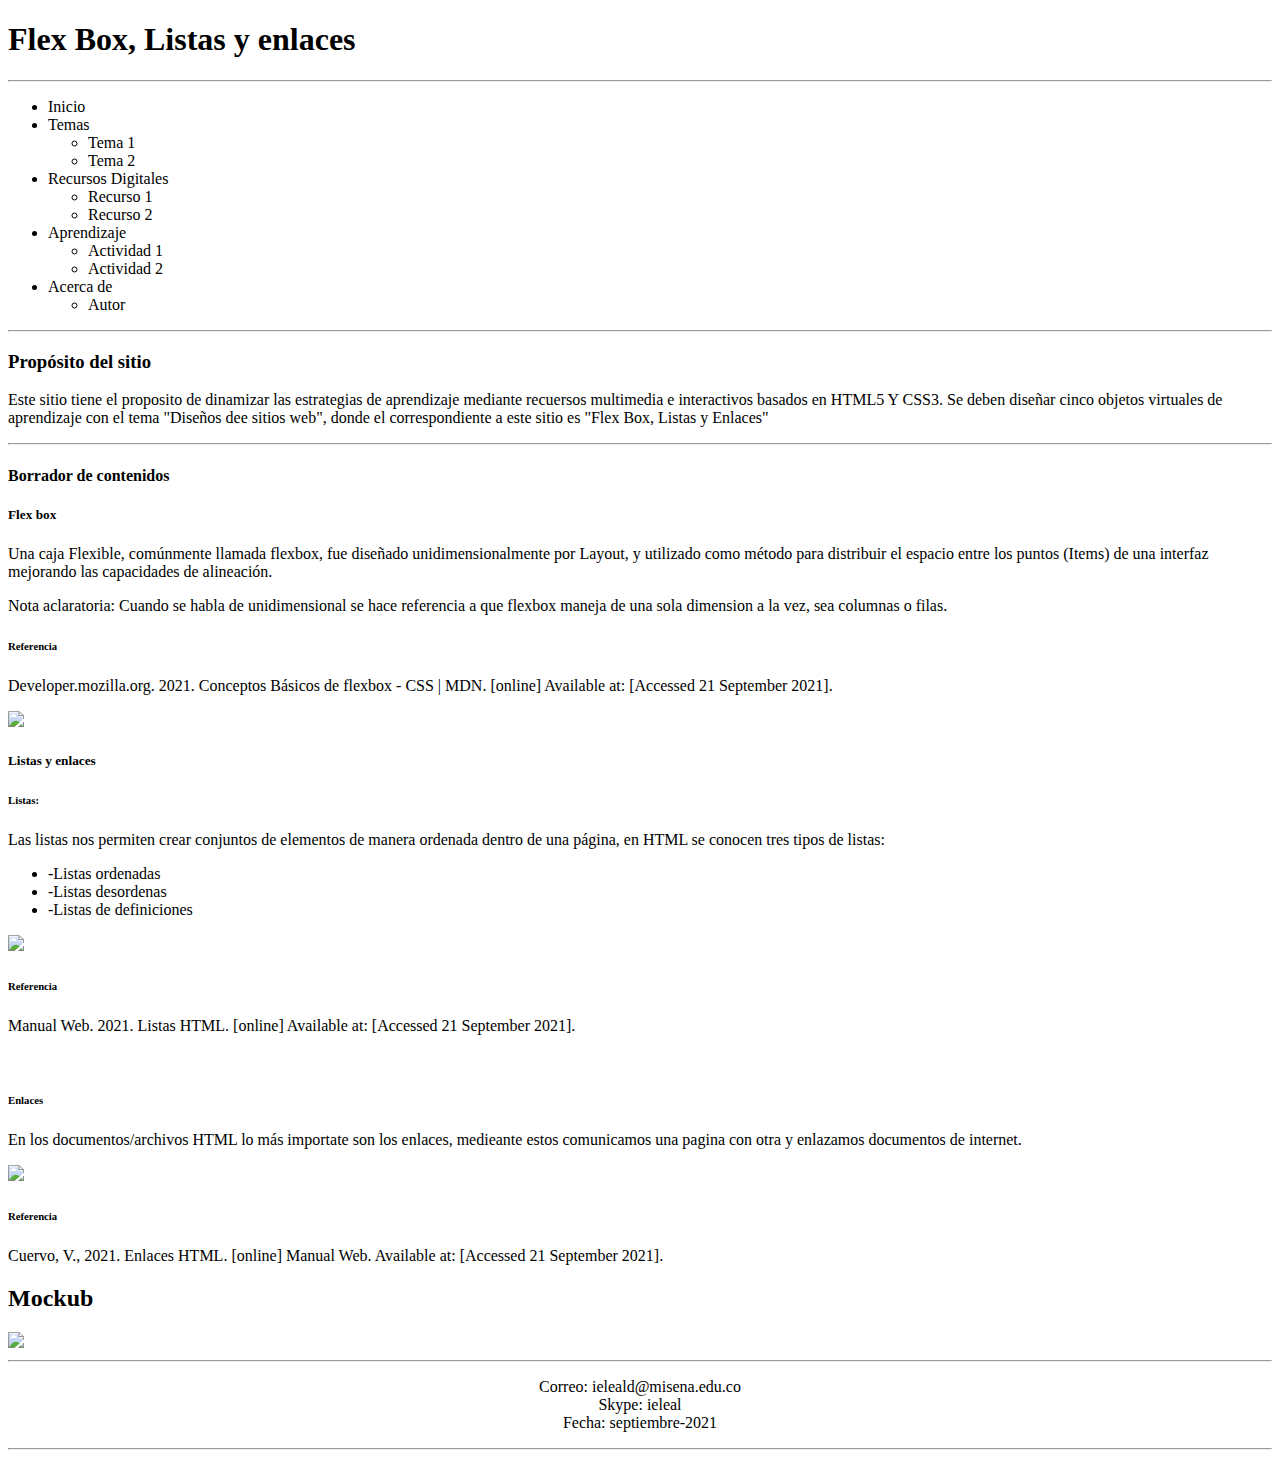
==== fase2/desing.html @ 92e5487d "fase2" ====
<!DOCTYPE html>
<html lang="es">
<head>
    <meta charset="UTF-8">
    <meta http-equiv="X-UA-Compatible" content="IE=edge">
    <meta name="viewport" content="width=device-width, initial-scale=1.0">
    <title>fase2</title>
</head>
<body>
    <header><h1>Flex Box, Listas y enlaces</h1></header>
    <hr>
    <nav>
        <ul>
            <li>Inicio</li>
            <li>Temas
                <ul>
                    <li>Tema 1</li>
                    <li>Tema 2</li>
                </ul>
            </li>
            <li>Recursos Digitales</li>
                <ul>
                    <li>Recurso 1</li>
                    <li>Recurso 2</li>
                </ul>
            <li>Aprendizaje</li>
                <ul>
                    <li>Actividad 1</li>
                    <li>Actividad 2</li>
                </ul>
            <li>Acerca de</li>
                <ul>
                    <li>Autor</li>
                </ul>
        </ul>
    </nav>
    <hr>
    <!--Contenido pagina-->
    <main>
        <section>
            <h3>Propósito del sitio</h3>
            <p>Este sitio tiene el proposito de dinamizar
             las estrategias de aprendizaje mediante recuersos multimedia e
             interactivos basados en HTML5 Y CSS3.
             Se deben diseñar cinco objetos virtuales de aprendizaje con el tema 
             "Diseños dee sitios web", donde el correspondiente a este sitio es 
             "Flex Box, Listas y Enlaces"
            </p>
            <hr>
            <h4>Borrador de contenidos</h4>
            <article>
                <h5>Flex box</h5>
                <p>Una caja Flexible, comúnmente llamada flexbox, fue diseñado unidimensionalmente por Layout,
                    y utilizado como método para distribuir el espacio entre los puntos (Items) de una interfaz
                    mejorando las capacidades de alineación.
                </p>
                <p>Nota aclaratoria: Cuando se habla de unidimensional se hace referencia a que flexbox maneja de una sola
                    dimension a la vez, sea columnas o filas.
                </p>
                <h6>Referencia</h6>
                <p>Developer.mozilla.org. 2021. Conceptos Básicos de flexbox - CSS | MDN. [online] Available at: <https://developer.mozilla.org/es/docs/Web/CSS/CSS_Flexible_Box_Layout/Basic_Concepts_of_Flexbox> [Accessed 21 September 2021].</p>
                <img src="https://miro.medium.com/proxy/1*zRkQw6teI8_Pl1cy5U1O3w.jpeg">
            </article>

            <article>
                <h5>Listas y enlaces</h5>
                <h6>Listas:</h6>
                <p>Las listas nos permiten crear conjuntos de elementos de manera ordenada dentro de una página, en HTML se
                    conocen tres tipos de listas:
                </p>
                <ul>
                    <li>-Listas ordenadas</li> 
                    <li>-Listas desordenas</li>   
                    <li>-Listas de definiciones</li>   
                </ul>
                <img src="https://disenowebakus.net/imagenes/articulos/listas-html-ul-ol-dl.jpg">
                <h6>Referencia</h6>
                <p>Manual Web. 2021. Listas HTML. [online] Available at: <http://www.manualweb.net/html/listas-html/> [Accessed 21 September 2021].</p>
                <br>
                <h6>Enlaces</h6>
                <p>En los documentos/archivos HTML lo más importate son los enlaces, medieante estos comunicamos una pagina con otra y enlazamos
                    documentos de internet.
                </p>
                <img src="https://i.ytimg.com/vi/cpRbDyIjpx0/maxresdefault.jpg">
                <h6>Referencia</h6>
                <p>Cuervo, V., 2021. Enlaces HTML. [online] Manual Web. Available at: <http://www.manualweb.net/html/enlaces-html/> [Accessed 21 September 2021].</p>
                
            </article>

        </section>
    </main>
    <h2>Mockub</h2>
    <img src="C:\Users\ielea\Documents\GitHub\DSW-IngridLeal\fase2\MOCKUP.png">
    <hr>
    <footer>
        <center>
            <p>
                Correo: ieleald@misena.edu.co <br>
                Skype: ieleal <br>
                Fecha: septiembre-2021
            </p>
        </center>
    </footer>
    <hr>
</body>
</html>
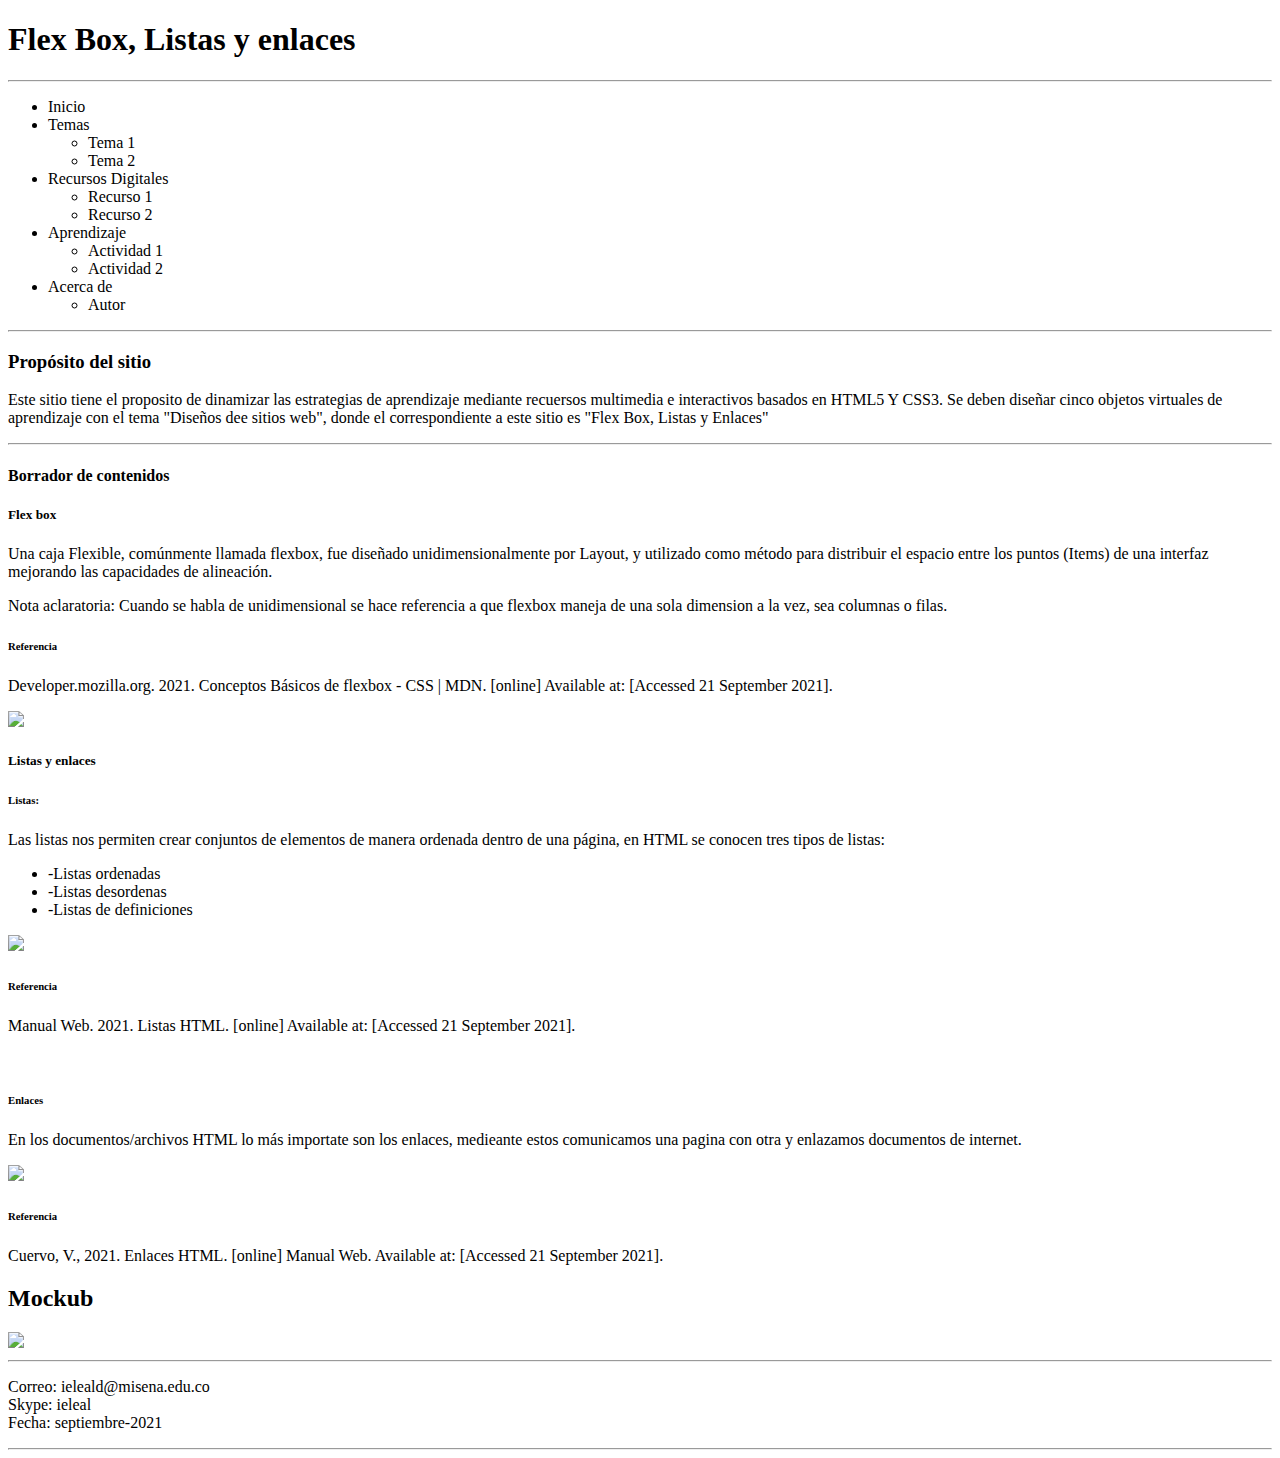
==== commit be9ad120: "actualización fase2" ====
--- a/fase2/desing.html
+++ b/fase2/desing.html
@@ -1,5 +1,5 @@
 <!DOCTYPE html>
-<html lang="es">
+<html lang="en">
 <head>
     <meta charset="UTF-8">
     <meta http-equiv="X-UA-Compatible" content="IE=edge">
@@ -93,13 +93,11 @@
     <img src="C:\Users\ielea\Documents\GitHub\DSW-IngridLeal\fase2\MOCKUP.png">
     <hr>
     <footer>
-        <center>
             <p>
                 Correo: ieleald@misena.edu.co <br>
                 Skype: ieleal <br>
                 Fecha: septiembre-2021
             </p>
-        </center>
     </footer>
     <hr>
 </body>
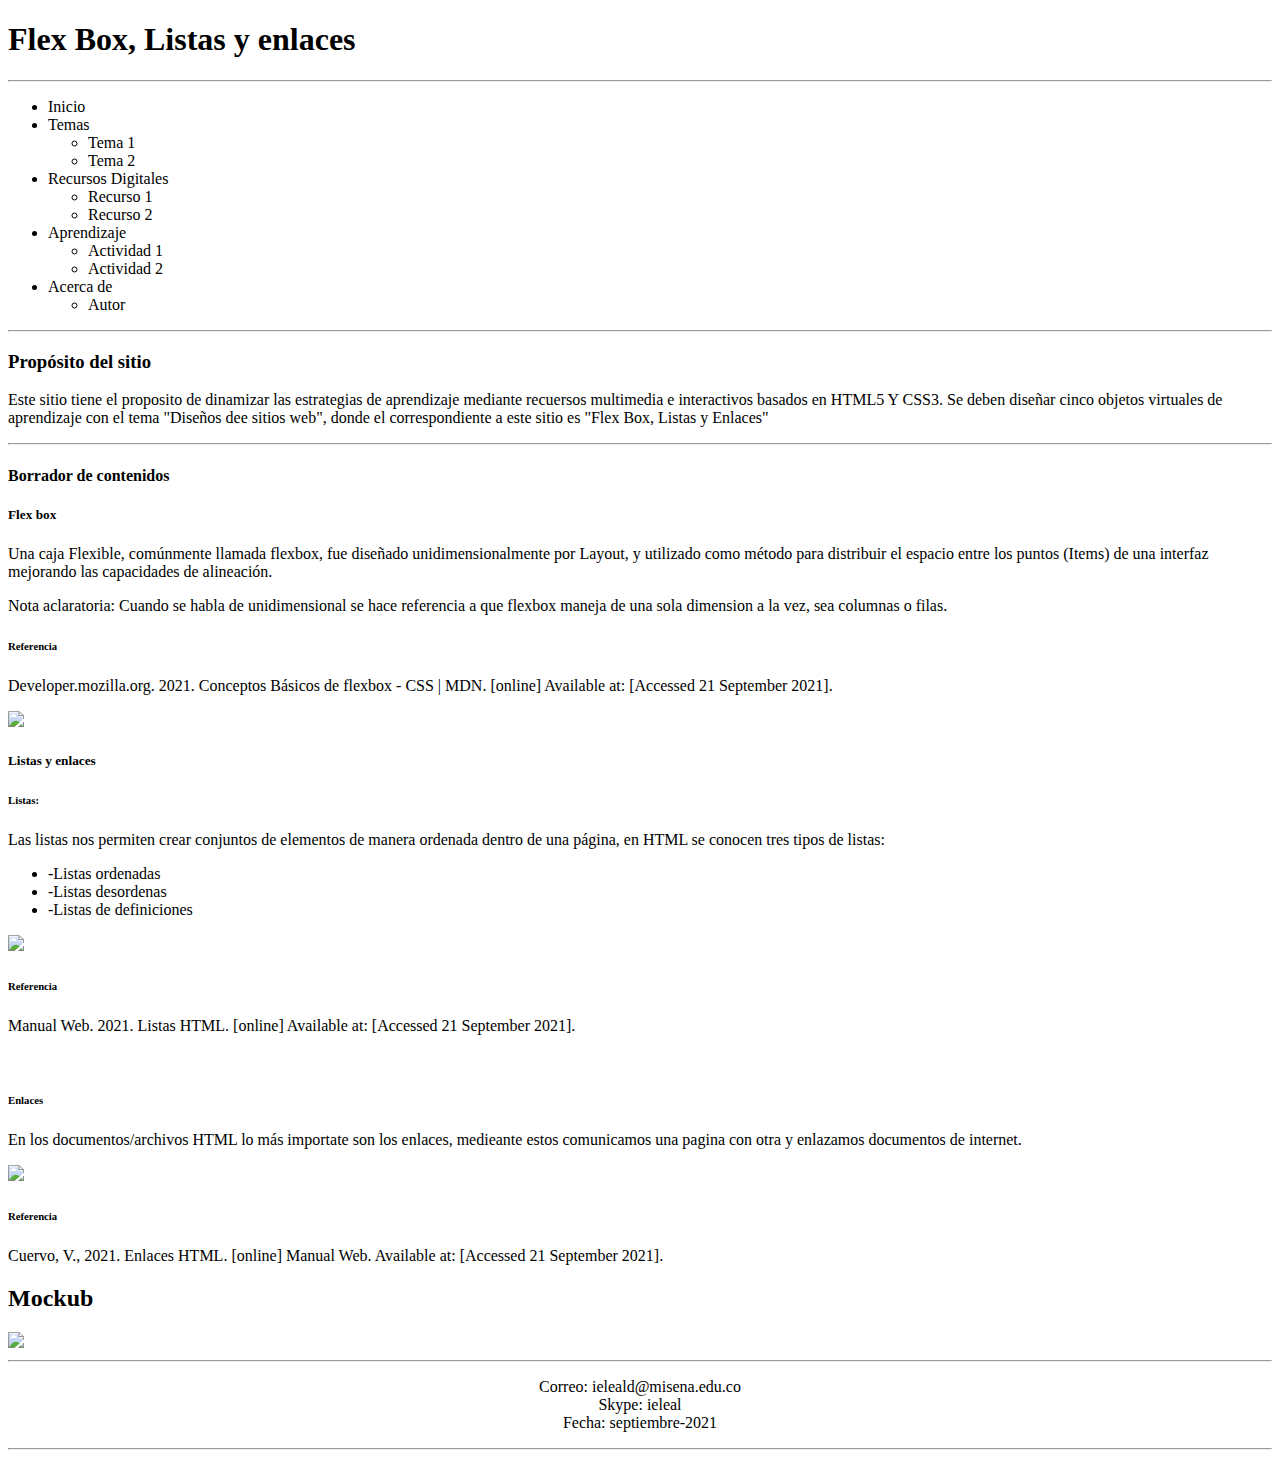
==== commit 56ba43fe: "Add files via upload" ====
--- a/fase2/desing.html
+++ b/fase2/desing.html
@@ -93,11 +93,14 @@
     <img src="C:\Users\ielea\Documents\GitHub\DSW-IngridLeal\fase2\MOCKUP.png">
     <hr>
     <footer>
+        <center>
             <p>
                 Correo: ieleald@misena.edu.co <br>
                 Skype: ieleal <br>
                 Fecha: septiembre-2021
             </p>
+        </center>
+
     </footer>
     <hr>
 </body>
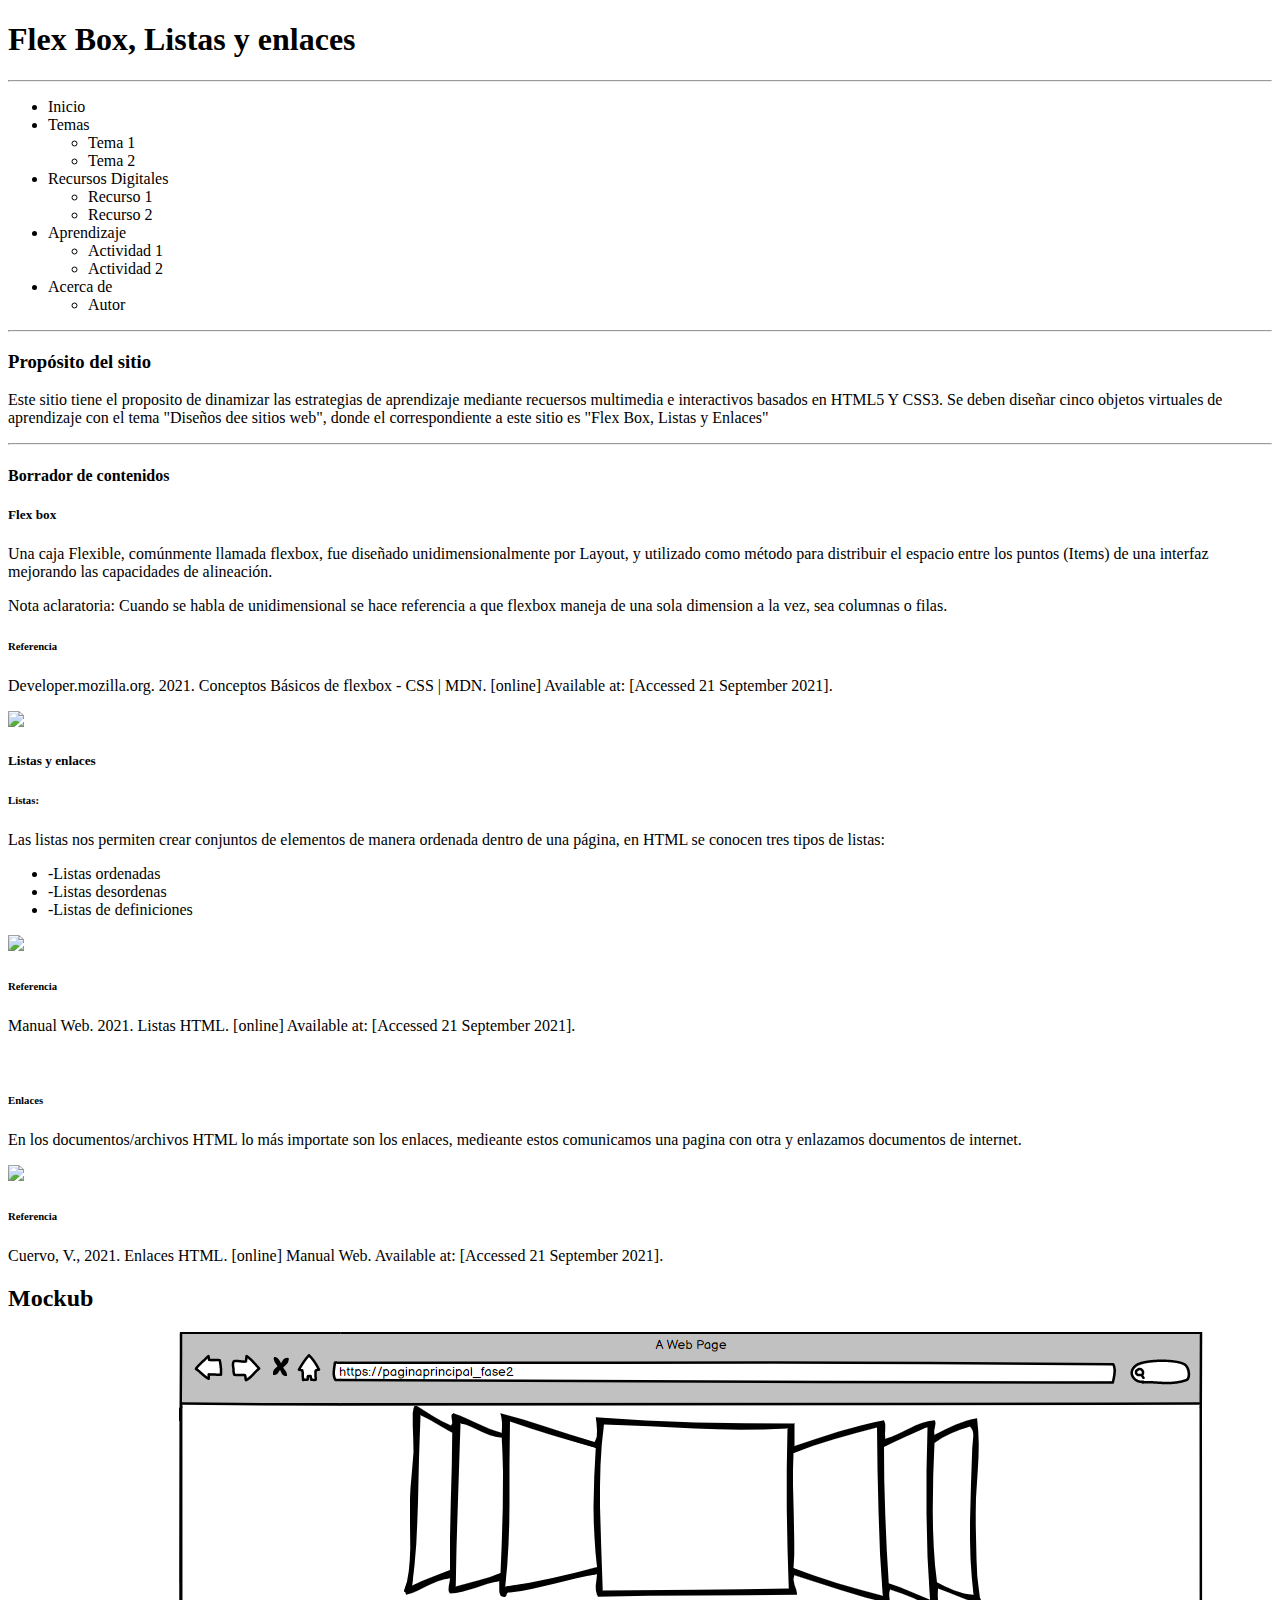
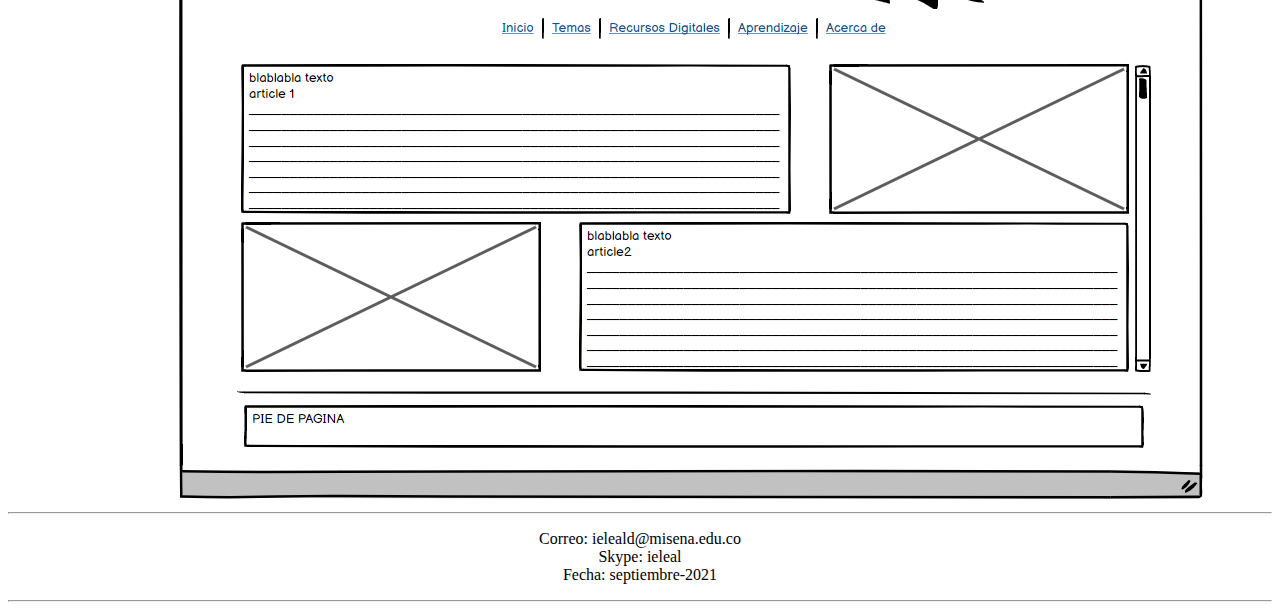
==== commit a7c5192e: "mockuo" ====
--- a/fase2/desing.html
+++ b/fase2/desing.html
@@ -90,7 +90,7 @@
         </section>
     </main>
     <h2>Mockub</h2>
-    <img src="C:\Users\ielea\Documents\GitHub\DSW-IngridLeal\fase2\MOCKUP.png">
+    <img src="..\fase2\MOCKUP.png">
     <hr>
     <footer>
         <center>
